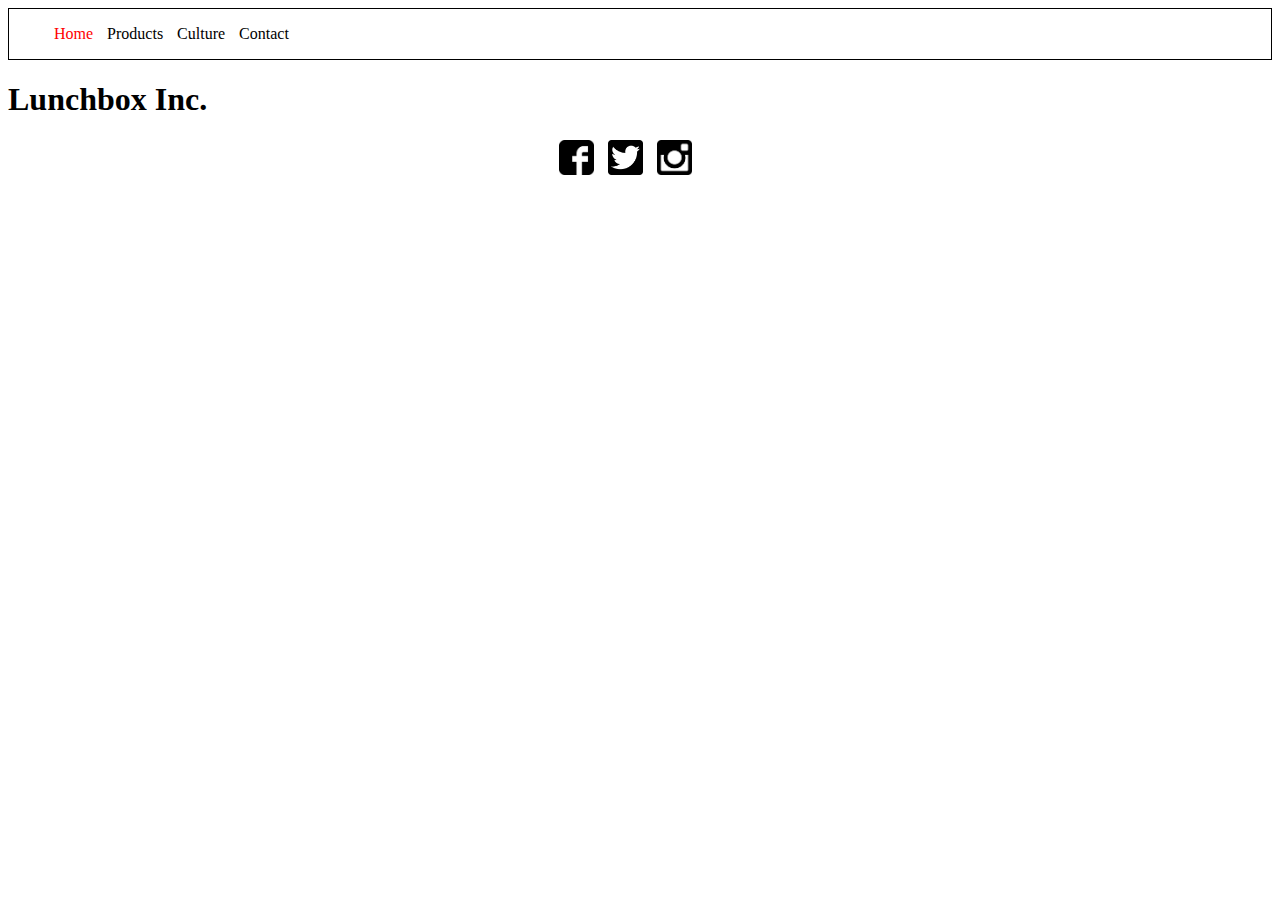
==== index.html @ 0babad9b "Updated all html files with improved nav and footer, added img directory" ====
<!DOCTYPE html>
<html lang="en">
<head>
  <meta charset="UTF-8">
  <title>Lunchbox Inc. - Home</title>
  <link rel="stylesheet" type="text/css" href="styles.css">
</head>
<body>
  <nav>
    <ul>
      <li><a href="index.html" class="onPage">Home</a></li>
      <li><a href="products.html">Products</a></li>
      <li><a href="culture.html">Culture</a></li>
      <li><a href="contact.html">Contact</a></li>
    </ul>
  </nav>
  <header>
    <h1>Lunchbox Inc.</h1>
  </header>
  <footer>
    <ul>
      <li><a href="#"><img src="img/facebook-logo.png" class="logo"></a></li>
      <li><a href="#"><img src="img/twitter-logo.png" class="logo"></a></li>
      <li><a href="#"><img src="img/insta-logo.png" class="logo"></a></li>
    </ul>
  </footer>
</body>
</html>
---- styles.css ----
nav {
  border: 1px solid black;
}

nav a {
  text-decoration: none;
  color: black;
}

nav li{
  margin: 5px;
  display: inline;
  list-style-type: none;
}

.onPage {
  color: red;
}

.logo {
  height:35px;
  width: 35px;
}

footer {
  margin-left: 40%;
  margin-right:40%;
}

footer li {
  display: inline;
  margin: 5px;
}
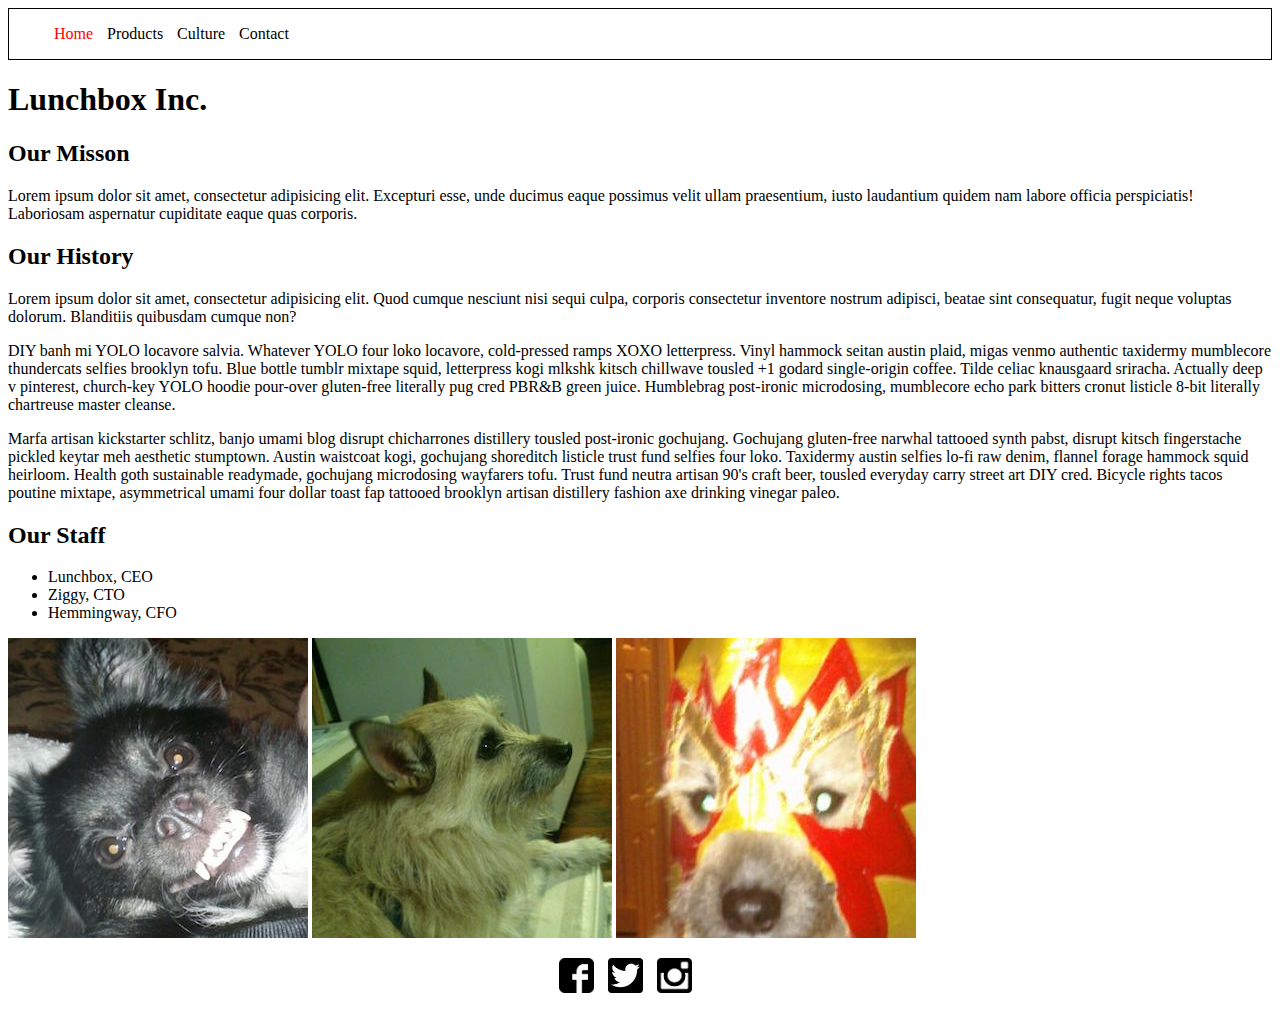
==== commit 0a687626: "Added image files and content for home page" ====
--- a/index.html
+++ b/index.html
@@ -1,28 +1,57 @@
 <!DOCTYPE html>
 <html lang="en">
-<head>
-  <meta charset="UTF-8">
-  <title>Lunchbox Inc. - Home</title>
-  <link rel="stylesheet" type="text/css" href="styles.css">
-</head>
-<body>
-  <nav>
-    <ul>
-      <li><a href="index.html" class="onPage">Home</a></li>
-      <li><a href="products.html">Products</a></li>
-      <li><a href="culture.html">Culture</a></li>
-      <li><a href="contact.html">Contact</a></li>
-    </ul>
-  </nav>
-  <header>
-    <h1>Lunchbox Inc.</h1>
-  </header>
-  <footer>
-    <ul>
-      <li><a href="#"><img src="img/facebook-logo.png" class="logo"></a></li>
-      <li><a href="#"><img src="img/twitter-logo.png" class="logo"></a></li>
-      <li><a href="#"><img src="img/insta-logo.png" class="logo"></a></li>
-    </ul>
-  </footer>
+  <head>
+    <meta charset="UTF-8">
+    <title>Lunchbox Inc. - Home</title>
+    <link rel="stylesheet" type="text/css" href="styles.css">
+  </head>
+  <body>
+    <nav>
+      <ul>
+        <li><a href="index.html" class="onPage">Home</a></li>
+        <li><a href="products.html">Products</a></li>
+        <li><a href="culture.html">Culture</a></li>
+        <li><a href="contact.html">Contact</a></li>
+      </ul>
+    </nav>
+    <header>
+      <h1>Lunchbox Inc.</h1>
+    </header>
+    <article>
+      <header>
+        <h2>Our Misson</h2>
+      </header>
+      <p>Lorem ipsum dolor sit amet, consectetur adipisicing elit. Excepturi esse, unde ducimus eaque possimus velit ullam praesentium, iusto laudantium quidem nam labore officia perspiciatis! Laboriosam aspernatur cupiditate eaque quas corporis.</p>
+    </article>
+    <article>
+      <header>
+        <h2>Our History</h2>
+      </header>
+      <p>Lorem ipsum dolor sit amet, consectetur adipisicing elit. Quod cumque nesciunt nisi sequi culpa, corporis consectetur inventore nostrum adipisci, beatae sint consequatur, fugit neque voluptas dolorum. Blanditiis quibusdam cumque non?</p>
+      <p>DIY banh mi YOLO locavore salvia. Whatever YOLO four loko locavore, cold-pressed ramps XOXO letterpress. Vinyl hammock seitan austin plaid, migas venmo authentic taxidermy mumblecore thundercats selfies brooklyn tofu. Blue bottle tumblr mixtape squid, letterpress kogi mlkshk kitsch chillwave tousled +1 godard single-origin coffee. Tilde celiac knausgaard sriracha. Actually deep v pinterest, church-key YOLO hoodie pour-over gluten-free literally pug cred PBR&B green juice. Humblebrag post-ironic microdosing, mumblecore echo park bitters cronut listicle 8-bit literally chartreuse master cleanse.</p>
+      <p>Marfa artisan kickstarter schlitz, banjo umami blog disrupt chicharrones distillery tousled post-ironic gochujang. Gochujang gluten-free narwhal tattooed synth pabst, disrupt kitsch fingerstache pickled keytar meh aesthetic stumptown. Austin waistcoat kogi, gochujang shoreditch listicle trust fund selfies four loko. Taxidermy austin selfies lo-fi raw denim, flannel forage hammock squid heirloom. Health goth sustainable readymade, gochujang microdosing wayfarers tofu. Trust fund neutra artisan 90's craft beer, tousled everyday carry street art DIY cred. Bicycle rights tacos poutine mixtape, asymmetrical umami four dollar toast fap tattooed brooklyn artisan distillery fashion axe drinking vinegar paleo.</p>
+    </article>
+    <article>
+      <header>
+        <h2>Our Staff</h2>
+      </header>
+      <ul>
+        <li>Lunchbox, CEO</li>
+        <li>Ziggy, CTO</li>
+        <li>Hemmingway, CFO</li>
+      </ul>
+      <section>
+        <img src="img/lbox.jpg">
+        <img src="img/ziggy.jpg">
+        <img src="img/ziggy2.jpg">
+      </section>
+    </article>
+    <footer>
+      <ul>
+        <li><a href="#"><img src="img/facebook-logo.png" class="logo"></a></li>
+        <li><a href="#"><img src="img/twitter-logo.png" class="logo"></a></li>
+        <li><a href="#"><img src="img/insta-logo.png" class="logo"></a></li>
+      </ul>
+    </footer>
 </body>
 </html>